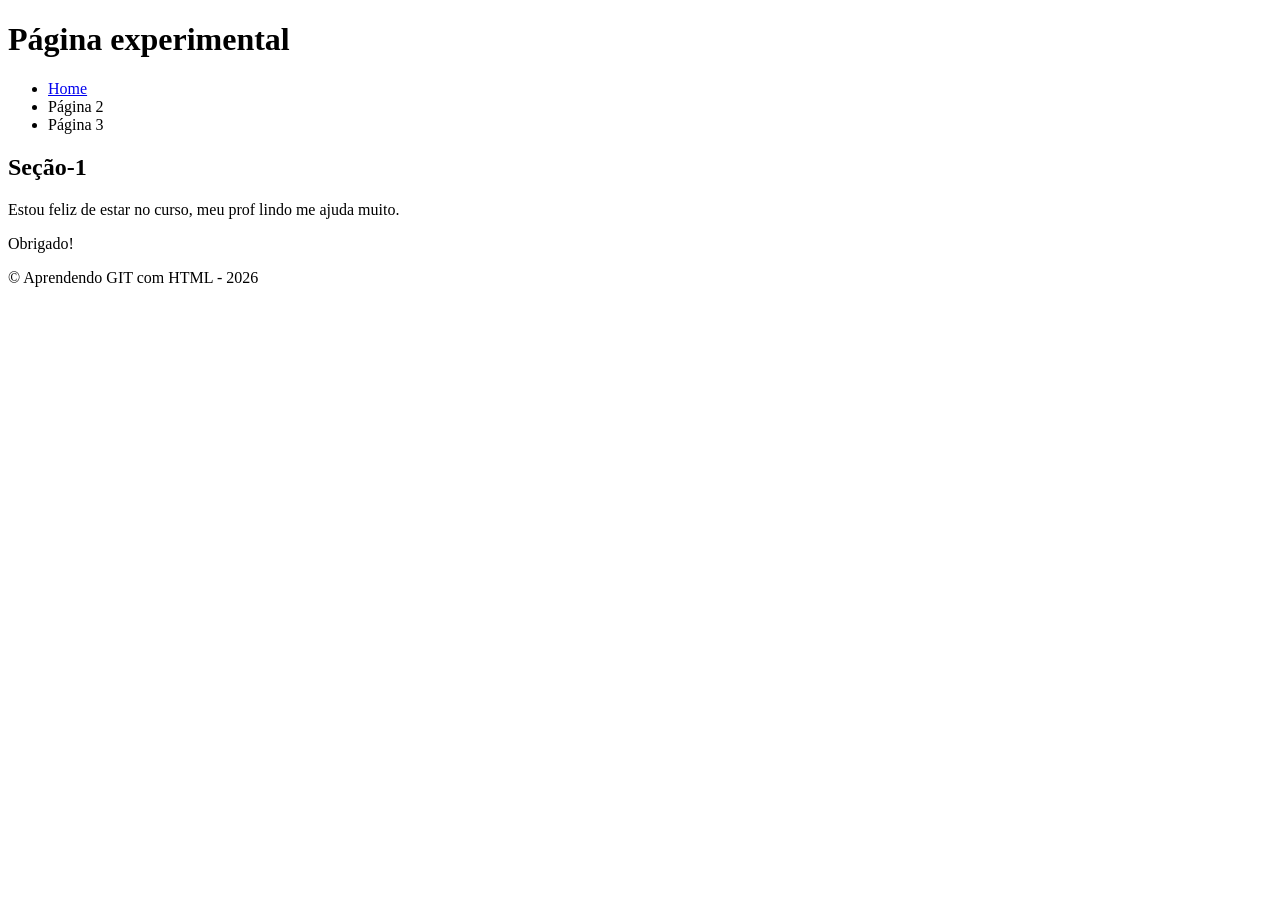
==== pagina1.html @ 27afc5a4 "Pagina 1 criada e conectada à home" ====
<!DOCTYPE html>
<!-- Este é o DTD do HTML 5 -->
<!-- -->
<html lang="pt-BR">
	<head>
		<meta charset="UTF-8"> <!-- Oferece dados não visíveis para o usuário -->
		<title>Página 1</title>
	</head>
	<body>
		<header>
			<h1>Página experimental</h1>
			<nav>
				<ul>
					<li><a href="./index.html">Home</a></li>
					<li>Página 2</li>
					<li>Página 3</li>
				</ul>
			</nav>
		</header>
		<main>
			<section>
				<h2>Seção-1</h2>
				<p>Estou feliz de estar no curso, meu prof lindo me ajuda muito.</p>
				<p>Obrigado!</p>
			</section>
		</main>
		<footer>
			<p>&copy; Aprendendo GIT com HTML - 2026</p>
		</footer>
	</body>
</html>
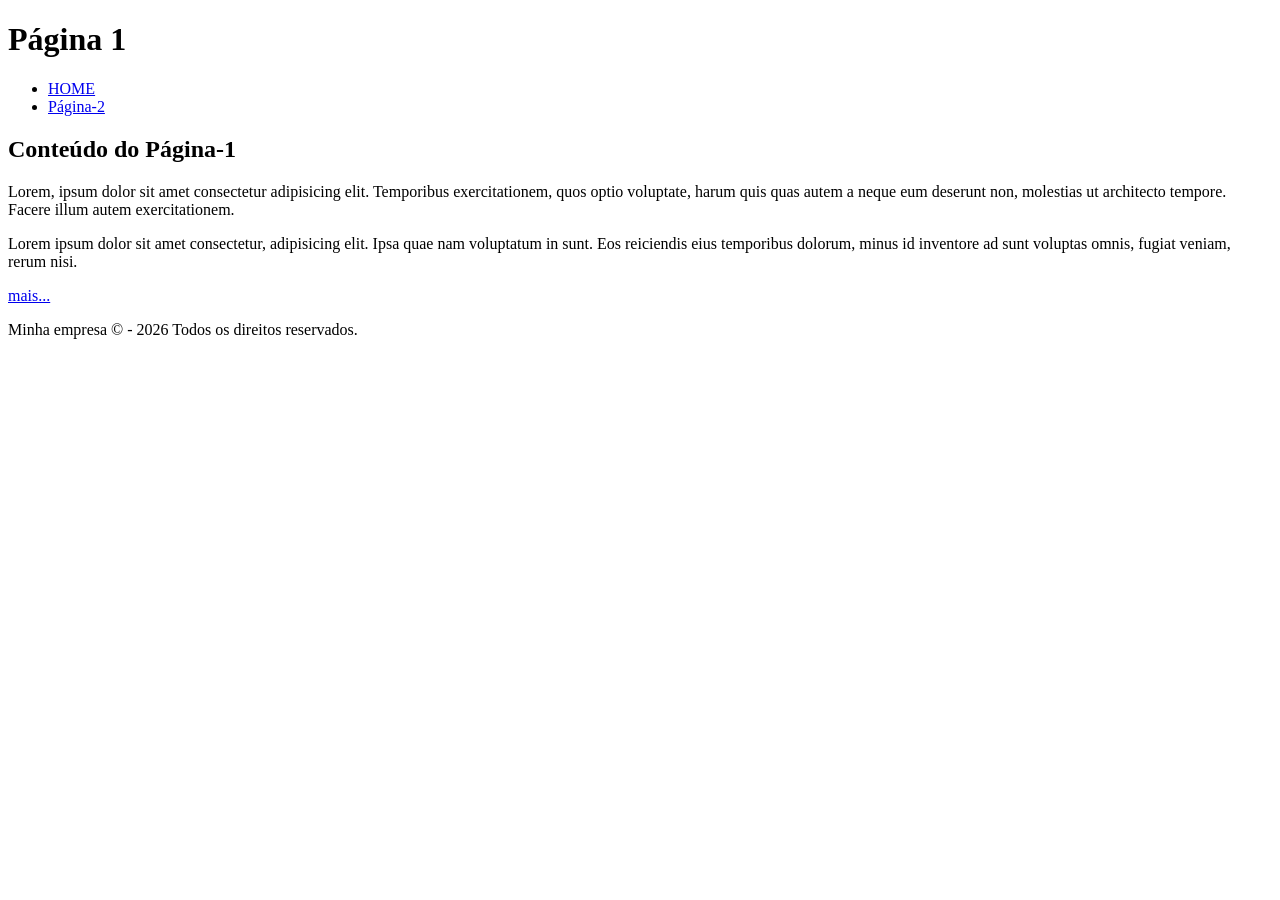
==== commit b29207ae: "feat : Adicionado pagina1" ====
--- a/pagina1.html
+++ b/pagina1.html
@@ -1,31 +1,30 @@
 <!DOCTYPE html>
-<!-- Este é o DTD do HTML 5 -->
-<!-- -->
 <html lang="pt-BR">
-	<head>
-		<meta charset="UTF-8"> <!-- Oferece dados não visíveis para o usuário -->
-		<title>Página 1</title>
-	</head>
-	<body>
-		<header>
-			<h1>Página experimental</h1>
-			<nav>
-				<ul>
-					<li><a href="./index.html">Home</a></li>
-					<li>Página 2</li>
-					<li>Página 3</li>
-				</ul>
-			</nav>
-		</header>
-		<main>
-			<section>
-				<h2>Seção-1</h2>
-				<p>Estou feliz de estar no curso, meu prof lindo me ajuda muito.</p>
-				<p>Obrigado!</p>
-			</section>
-		</main>
-		<footer>
-			<p>&copy; Aprendendo GIT com HTML - 2026</p>
-		</footer>
-	</body>
-</html>
+<head>
+    <meta charset="UTF-8">
+    <meta name="viewport" content="width=device-width, initial-scale=1.0">
+    <title>Página 1</title>
+</head>
+<body>
+    <header>
+		<h1>Página 1</h1>
+		<nav>
+			<ul>
+				<li><a href="./index.html">HOME</a></li>
+				<li><a href="#">Página-2</a></li>
+			</ul>
+		</nav>
+	</header>
+	<main>
+		<section>
+			<h2>Conteúdo do Página-1</h2>
+			<p>Lorem, ipsum dolor sit amet consectetur adipisicing elit. Temporibus exercitationem, quos optio voluptate, harum quis quas autem a neque eum deserunt non, molestias ut architecto tempore. Facere illum autem exercitationem.</p>
+            <p>Lorem ipsum dolor sit amet consectetur, adipisicing elit. Ipsa quae nam voluptatum in sunt. Eos reiciendis eius temporibus dolorum, minus id inventore ad sunt voluptas omnis, fugiat veniam, rerum nisi.</p>
+			<a href="#">mais...</a>
+		</section>
+	</main>
+	<footer>
+		<p>Minha empresa &copy; - 2026 Todos os direitos reservados.</p>
+	</footer>
+</body>
+</html>
